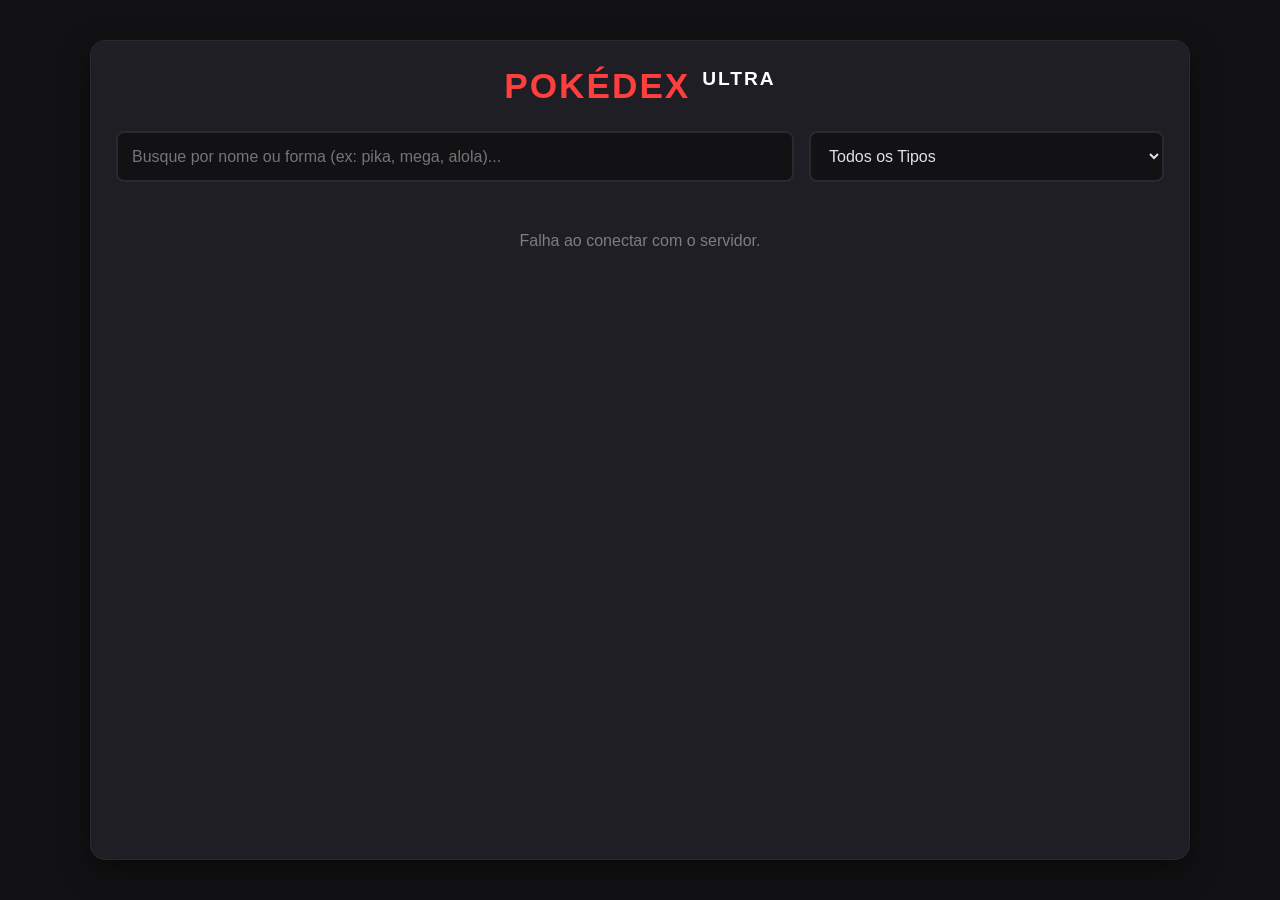
==== index.html @ 7b2a7c43 "Initial commit" ====
<!DOCTYPE html>
<html lang="pt-BR">
<head>
    <meta charset="UTF-8">
    <meta name="viewport" content="width=device-width, initial-scale=1.0">
    <title>Pokédex Ultra - Dark Mode</title>
    <link rel="stylesheet" href="style.css">
</head>
<body>

    <div class="pokedex-container wide">
        <h1>Pokédex <span>Ultra</span></h1>
        
        <div class="search-filter-container">
            <input 
                type="text" 
                id="search-input" 
                placeholder="Busque por nome ou forma (ex: pika, mega, alola)..."
            >
            
            <select id="type-filter">
                <option value="">Todos os Tipos</option>
                <option value="normal">Normal</option>
                <option value="fire">Fogo</option>
                <option value="water">Água</option>
                <option value="grass">Planta</option>
                <option value="electric">Elétrico</option>
                <option value="ice">Gelo</option>
                <option value="fighting">Lutador</option>
                <option value="poison">Venenoso</option>
                <option value="ground">Terra</option>
                <option value="flying">Voador</option>
                <option value="psychic">Psíquico</option>
                <option value="bug">Inseto</option>
                <option value="rock">Pedra</option>
                <option value="ghost">Fantasma</option>
                <option value="dragon">Dragão</option>
                <option value="dark">Sombrio</option>
                <option value="steel">Aço</option>
                <option value="fairy">Fada</option>
            </select>
        </div>

        <div id="pokedex-grid" class="pokedex-grid">
            <p class="loading">Invocando a base de dados global...</p>
        </div>
    </div>

    <script src="app.js"></script>
</body>
</html>
---- style.css ----
* {
    margin: 0;
    padding: 0;
    box-sizing: border-box;
    font-family: 'Segoe UI', Arial, sans-serif;
}

body {
    background-color: #121214;
    color: #e1e1e6;
    display: flex;
    justify-content: center;
    padding: 40px 20px;
    min-height: 100vh;
}

.pokedex-container {
    background-color: #1e1e24;
    max-width: 400px;
    width: 100%;
    border-radius: 15px;
    box-shadow: 0 10px 30px rgba(0, 0, 0, 0.5);
    padding: 25px;
    border: 1px solid #29292e;
}

.pokedex-container.wide {
    max-width: 1100px;
}

h1 {
    color: #ff3e3e;
    margin-bottom: 25px;
    text-align: center;
    font-size: 2.2rem;
    text-transform: uppercase;
    letter-spacing: 2px;
}

h1 span {
    color: #ffffff;
    font-size: 1.2rem;
    vertical-align: super;
}

/* Filtros no Tema Escuro */
.search-filter-container {
    display: flex;
    gap: 15px;
    margin-bottom: 30px;
}

.search-filter-container input, 
.search-filter-container select {
    background-color: #121214;
    color: #e1e1e6;
    padding: 14px;
    border: 2px solid #29292e;
    border-radius: 8px;
    outline: none;
    font-size: 1rem;
    transition: border-color 0.3s;
}

.search-filter-container input { flex: 2; }
.search-filter-container select { flex: 1; cursor: pointer; }

.search-filter-container input:focus,
.search-filter-container select:focus {
    border-color: #ff3e3e;
}

/* Grid de Listagem Geral */
.pokedex-grid {
    display: grid;
    grid-template-columns: repeat(auto-fill, minmax(180px, 1fr));
    gap: 20px;
}

/* Cards da Listagem */
.pokemon-card {
    background: #202024;
    border: 1px solid #29292e;
    border-radius: 12px;
    padding: 15px;
    text-align: center;
    cursor: pointer;
    transition: transform 0.2s, border-color 0.2s;
    text-decoration: none;
    display: block;
}

.pokemon-card:hover {
    transform: translateY(-5px);
    border-color: #ff3e3e;
    background: #252529;
}

.pokemon-id {
    font-size: 0.85rem;
    color: #7c7c8a;
    font-weight: bold;
    display: block;
}

.pokemon-name {
    font-size: 1.2rem;
    text-transform: capitalize;
    color: #ffffff;
    margin: 8px 0;
    white-space: nowrap;
    overflow: hidden;
    text-overflow: ellipsis;
}

.pokemon-img {
    width: 110px;
    height: 110px;
    object-fit: contain;
    filter: drop-shadow(0px 4px 8px rgba(0,0,0,0.5));
}

/* Tipos */
.types-container {
    display: flex;
    justify-content: center;
    gap: 6px;
    margin-top: 10px;
    flex-wrap: wrap;
}

.type-badge {
    padding: 4px 10px;
    border-radius: 6px;
    color: white;
    font-size: 0.7rem;
    font-weight: bold;
    text-transform: uppercase;
}

/* Detalhes do Pokémon Individual */
.detail-container {
    max-width: 600px;
    text-align: center;
}

.back-btn {
    display: inline-block;
    margin-bottom: 20px;
    color: #ff3e3e;
    text-decoration: none;
    font-weight: bold;
    transition: color 0.2s;
}

.back-btn:hover { color: #ffffff; }

.detail-img {
    width: 220px;
    height: 220px;
    margin: 15px auto;
    filter: drop-shadow(0px 8px 16px rgba(0,0,0,0.6));
}

.info-section {
    margin-top: 20px;
    text-align: left;
    background: #121214;
    padding: 20px;
    border-radius: 10px;
    border: 1px solid #29292e;
}

.info-section h3 {
    margin-bottom: 12px;
    color: #ff3e3e;
    border-bottom: 1px solid #29292e;
    padding-bottom: 6px;
    text-transform: uppercase;
    font-size: 1rem;
    letter-spacing: 1px;
}

.moves-grid {
    display: grid;
    grid-template-columns: repeat(2, 1fr);
    gap: 8px;
    font-size: 0.9rem;
    text-transform: capitalize;
}

.moves-grid li {
    list-style: none;
    background: #202024;
    padding: 6px 10px;
    border-radius: 4px;
    border-left: 3px solid #ff3e3e;
}

/* Nova Área Visual da Cadeia Evolutiva */
.evolution-chain-container {
    display: flex;
    justify-content: center;
    align-items: center;
    gap: 15px;
    flex-wrap: wrap;
    margin-top: 10px;
}

.evolution-step {
    text-align: center;
    text-decoration: none;
    color: #e1e1e6;
    background: #202024;
    padding: 10px;
    border-radius: 8px;
    border: 1px solid transparent;
    transition: border-color 0.2s, transform 0.2s;
    min-width: 100px;
}

.evolution-step:hover {
    border-color: #ff3e3e;
    transform: scale(1.05);
}

.evolution-step img {
    width: 70px;
    height: 70px;
    object-fit: contain;
    display: block;
    margin: 0 auto 5px;
}

.evolution-step span {
    font-size: 0.8rem;
    text-transform: capitalize;
    display: block;
}

.evolution-arrow {
    color: #ff3e3e;
    font-weight: bold;
    font-size: 1.5rem;
}

.loading {
    text-align: center;
    grid-column: 1 / -1;
    color: #7c7c8a;
    padding: 20px;
}
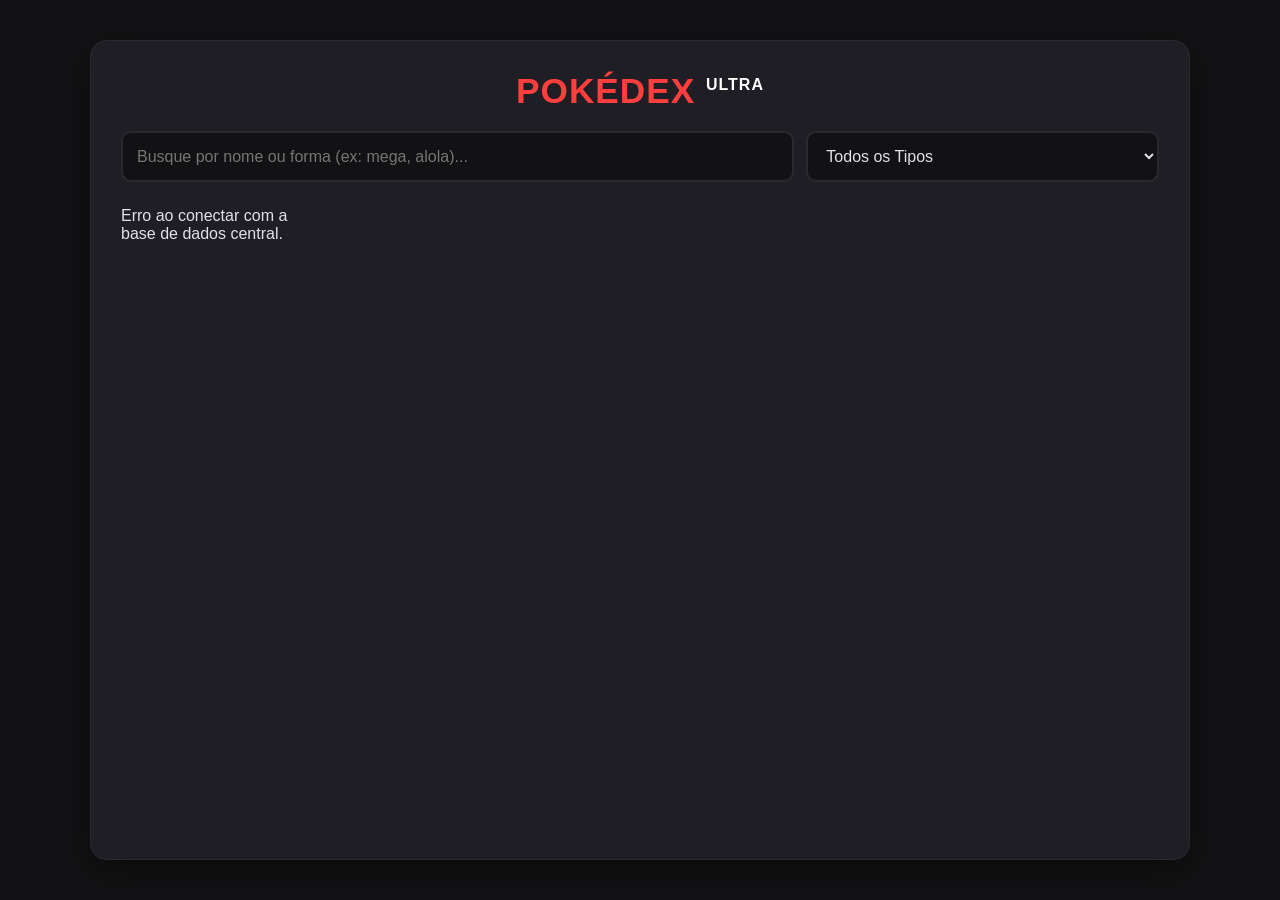
==== commit 56caacf5: "Refactor app.js for improved Pokémon data handling and UI responsiveness; enhance CSS for dark mode " ====
--- a/index.html
+++ b/index.html
@@ -2,8 +2,8 @@
 <html lang="pt-BR">
 <head>
     <meta charset="UTF-8">
-    <meta name="viewport" content="width=device-width, initial-scale=1.0">
-    <title>Pokédex Ultra - Dark Mode</title>
+    <meta name="viewport" content="width=device-width, initial-scale=1.0, maximum-scale=5.0">
+    <title>Pokédex Ultra - Dark & Mobile First</title>
     <link rel="stylesheet" href="style.css">
 </head>
 <body>
@@ -15,7 +15,7 @@
             <input 
                 type="text" 
                 id="search-input" 
-                placeholder="Busque por nome ou forma (ex: pika, mega, alola)..."
+                placeholder="Busque por nome ou forma (ex: mega, alola)..."
             >
             
             <select id="type-filter">
@@ -41,8 +41,10 @@
             </select>
         </div>
 
-        <div id="pokedex-grid" class="pokedex-grid">
-            <p class="loading">Invocando a base de dados global...</p>
+        <div id="pokedex-grid" class="pokedex-grid"></div>
+
+        <div id="scroll-sentinel" class="scroll-sentinel">
+            <div class="spinner hidden"></div>
         </div>
     </div>
 
--- a/style.css
+++ b/style.css
@@ -1,27 +1,38 @@
+:root {
+    --bg-main: #121214;
+    --bg-card: #1e1e24;
+    --bg-input: #121214;
+    --border-color: #29292e;
+    --primary: #ff3e3e;
+    --text-main: #e1e1e6;
+    --text-muted: #7c7c8a;
+}
+
 * {
     margin: 0;
     padding: 0;
     box-sizing: border-box;
-    font-family: 'Segoe UI', Arial, sans-serif;
+    font-family: -apple-system, BlinkMacSystemFont, 'Segoe UI', Roboto, Helvetica, Arial, sans-serif;
+    -webkit-tap-highlight-color: transparent; /* Remove o flash azul ao tocar no mobile */
 }
 
 body {
-    background-color: #121214;
-    color: #e1e1e6;
+    background-color: var(--bg-main);
+    color: var(--text-main);
     display: flex;
     justify-content: center;
-    padding: 40px 20px;
+    padding: 20px 10px;
     min-height: 100vh;
 }
 
 .pokedex-container {
-    background-color: #1e1e24;
-    max-width: 400px;
-    width: 100%;
-    border-radius: 15px;
-    box-shadow: 0 10px 30px rgba(0, 0, 0, 0.5);
-    padding: 25px;
-    border: 1px solid #29292e;
+    background-color: var(--bg-card);
+    max-width: 100%;
+    width: 100%;
+    border-radius: 16px;
+    box-shadow: 0 10px 30px rgba(0, 0, 0, 0.4);
+    padding: 20px;
+    border: 1px solid var(--border-color);
 }
 
 .pokedex-container.wide {
@@ -29,224 +40,169 @@
 }
 
 h1 {
-    color: #ff3e3e;
-    margin-bottom: 25px;
+    color: var(--primary);
+    margin-bottom: 20px;
     text-align: center;
-    font-size: 2.2rem;
+    font-size: 1.8rem;
     text-transform: uppercase;
-    letter-spacing: 2px;
+    letter-spacing: 1px;
 }
 
 h1 span {
     color: #ffffff;
-    font-size: 1.2rem;
+    font-size: 1rem;
     vertical-align: super;
 }
 
-/* Filtros no Tema Escuro */
+/* Layout dos Filtros (Responsivo) */
 .search-filter-container {
     display: flex;
-    gap: 15px;
-    margin-bottom: 30px;
+    flex-direction: column;
+    gap: 12px;
+    margin-bottom: 25px;
 }
 
 .search-filter-container input, 
 .search-filter-container select {
-    background-color: #121214;
-    color: #e1e1e6;
+    background-color: var(--bg-input);
+    color: var(--text-main);
     padding: 14px;
-    border: 2px solid #29292e;
-    border-radius: 8px;
+    border: 2px solid var(--border-color);
+    border-radius: 10px;
     outline: none;
     font-size: 1rem;
-    transition: border-color 0.3s;
-}
-
-.search-filter-container input { flex: 2; }
-.search-filter-container select { flex: 1; cursor: pointer; }
+    width: 100%;
+    transition: border-color 0.2s;
+}
 
 .search-filter-container input:focus,
 .search-filter-container select:focus {
-    border-color: #ff3e3e;
-}
-
-/* Grid de Listagem Geral */
+    border-color: var(--primary);
+}
+
+/* Grid de Cards Otimizado */
 .pokedex-grid {
     display: grid;
-    grid-template-columns: repeat(auto-fill, minmax(180px, 1fr));
-    gap: 20px;
-}
-
-/* Cards da Listagem */
+    grid-template-columns: repeat(auto-fill, minmax(140px, 1fr));
+    gap: 16px;
+}
+
+/* Card Individual */
 .pokemon-card {
     background: #202024;
-    border: 1px solid #29292e;
+    border: 1px solid var(--border-color);
     border-radius: 12px;
-    padding: 15px;
+    padding: 12px;
     text-align: center;
     cursor: pointer;
     transition: transform 0.2s, border-color 0.2s;
     text-decoration: none;
-    display: block;
-}
-
-.pokemon-card:hover {
-    transform: translateY(-5px);
-    border-color: #ff3e3e;
-    background: #252529;
+    display: flex;
+    flex-direction: column;
+    align-items: center;
+    justify-content: space-between;
+    min-height: 210px;
+}
+
+.pokemon-card:active {
+    transform: scale(0.98); /* Feedback visual imediato ao tocar na tela de celulares */
 }
 
 .pokemon-id {
-    font-size: 0.85rem;
-    color: #7c7c8a;
+    font-size: 0.8rem;
+    color: var(--text-muted);
     font-weight: bold;
-    display: block;
 }
 
 .pokemon-name {
-    font-size: 1.2rem;
+    font-size: 1.1rem;
     text-transform: capitalize;
     color: #ffffff;
-    margin: 8px 0;
+    margin: 4px 0;
+    width: 100%;
     white-space: nowrap;
     overflow: hidden;
     text-overflow: ellipsis;
 }
 
 .pokemon-img {
-    width: 110px;
-    height: 110px;
+    width: 90px;
+    height: 90px;
     object-fit: contain;
-    filter: drop-shadow(0px 4px 8px rgba(0,0,0,0.5));
-}
-
-/* Tipos */
+    margin: 8px 0;
+    transition: opacity 0.3s;
+}
+
+/* Badges de Tipos */
 .types-container {
     display: flex;
     justify-content: center;
-    gap: 6px;
-    margin-top: 10px;
+    gap: 4px;
+    width: 100%;
     flex-wrap: wrap;
 }
 
 .type-badge {
-    padding: 4px 10px;
+    padding: 4px 8px;
     border-radius: 6px;
     color: white;
-    font-size: 0.7rem;
+    font-size: 0.65rem;
     font-weight: bold;
     text-transform: uppercase;
 }
 
-/* Detalhes do Pokémon Individual */
-.detail-container {
-    max-width: 600px;
-    text-align: center;
-}
-
-.back-btn {
-    display: inline-block;
-    margin-bottom: 20px;
-    color: #ff3e3e;
-    text-decoration: none;
-    font-weight: bold;
-    transition: color 0.2s;
-}
-
-.back-btn:hover { color: #ffffff; }
-
-.detail-img {
-    width: 220px;
-    height: 220px;
-    margin: 15px auto;
-    filter: drop-shadow(0px 8px 16px rgba(0,0,0,0.6));
-}
-
-.info-section {
-    margin-top: 20px;
-    text-align: left;
-    background: #121214;
-    padding: 20px;
-    border-radius: 10px;
-    border: 1px solid #29292e;
-}
-
-.info-section h3 {
-    margin-bottom: 12px;
-    color: #ff3e3e;
-    border-bottom: 1px solid #29292e;
-    padding-bottom: 6px;
-    text-transform: uppercase;
-    font-size: 1rem;
-    letter-spacing: 1px;
-}
-
-.moves-grid {
-    display: grid;
-    grid-template-columns: repeat(2, 1fr);
-    gap: 8px;
-    font-size: 0.9rem;
-    text-transform: capitalize;
-}
-
-.moves-grid li {
-    list-style: none;
-    background: #202024;
-    padding: 6px 10px;
-    border-radius: 4px;
-    border-left: 3px solid #ff3e3e;
-}
-
-/* Nova Área Visual da Cadeia Evolutiva */
-.evolution-chain-container {
+/* Animação do Skeleton Loader */
+@keyframes skeleton-loading {
+    0% { background-color: #202024; }
+    50% { background-color: #2d2d34; }
+    100% { background-color: #202024; }
+}
+
+.skeleton-card {
+    height: 210px;
+    border-radius: 12px;
+    animation: skeleton-loading 1.4s infinite ease-in-out;
+}
+
+/* Área do Scroll Infinito */
+.scroll-sentinel {
     display: flex;
     justify-content: center;
     align-items: center;
-    gap: 15px;
-    flex-wrap: wrap;
-    margin-top: 10px;
-}
-
-.evolution-step {
-    text-align: center;
-    text-decoration: none;
-    color: #e1e1e6;
-    background: #202024;
-    padding: 10px;
-    border-radius: 8px;
-    border: 1px solid transparent;
-    transition: border-color 0.2s, transform 0.2s;
-    min-width: 100px;
-}
-
-.evolution-step:hover {
-    border-color: #ff3e3e;
-    transform: scale(1.05);
-}
-
-.evolution-step img {
-    width: 70px;
-    height: 70px;
-    object-fit: contain;
-    display: block;
-    margin: 0 auto 5px;
-}
-
-.evolution-step span {
-    font-size: 0.8rem;
-    text-transform: capitalize;
-    display: block;
-}
-
-.evolution-arrow {
-    color: #ff3e3e;
-    font-weight: bold;
-    font-size: 1.5rem;
-}
-
-.loading {
-    text-align: center;
-    grid-column: 1 / -1;
-    color: #7c7c8a;
-    padding: 20px;
+    height: 60px;
+    margin-top: 20px;
+}
+
+.spinner {
+    width: 30px;
+    height: 30px;
+    border: 3px solid var(--border-color);
+    border-top-color: var(--primary);
+    border-radius: 50%;
+    animation: spin 0.8s linear infinite;
+}
+
+@keyframes spin {
+    to { transform: rotate(360deg); }
+}
+
+.hidden { display: none !important; }
+
+/* Media Queries para Tablets e Desktops */
+@media (min-width: 600px) {
+    body { padding: 40px 20px; }
+    .pokedex-container { padding: 30px; }
+    h1 { font-size: 2.2rem; }
+    
+    .search-filter-container {
+        flex-direction: row;
+    }
+    .search-filter-container input { flex: 2; }
+    .search-filter-container select { flex: 1; }
+    
+    .pokedex-grid {
+        grid-template-columns: repeat(auto-fill, minmax(170px, 1fr));
+        gap: 20px;
+    }
+    .pokemon-img { width: 110px; height: 110px; }
 }
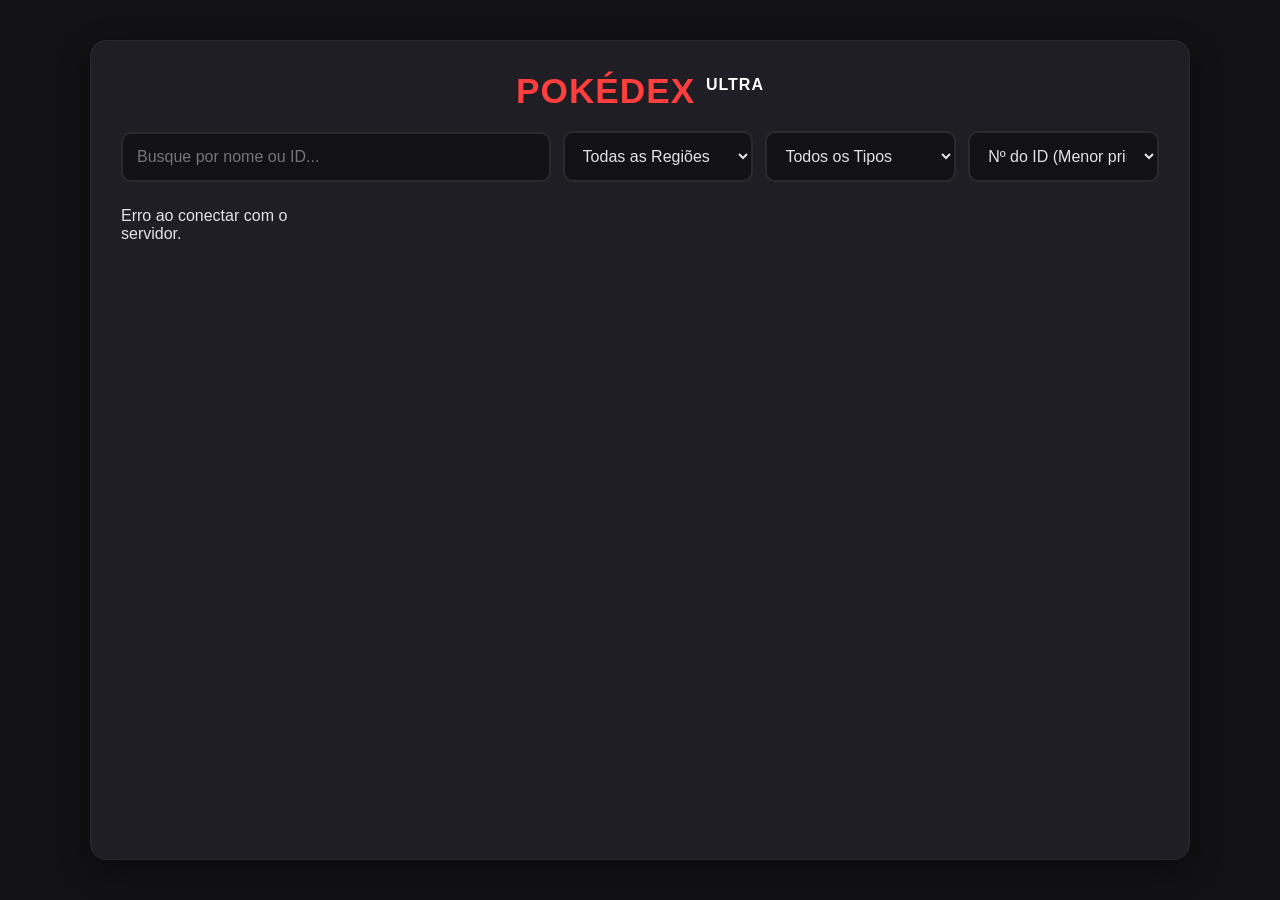
==== commit 83e0d415: "Enhance Pokémon details and filtering functionality; add generation and sorting filters, improve UI " ====
--- a/index.html
+++ b/index.html
@@ -3,7 +3,7 @@
 <head>
     <meta charset="UTF-8">
     <meta name="viewport" content="width=device-width, initial-scale=1.0, maximum-scale=5.0">
-    <title>Pokédex Ultra - Dark & Mobile First</title>
+    <title>Pokédex Ultra - Filtros Avançados</title>
     <link rel="stylesheet" href="style.css">
 </head>
 <body>
@@ -15,30 +15,52 @@
             <input 
                 type="text" 
                 id="search-input" 
-                placeholder="Busque por nome ou forma (ex: mega, alola)..."
+                placeholder="Busque por nome ou ID..."
             >
             
-            <select id="type-filter">
-                <option value="">Todos os Tipos</option>
-                <option value="normal">Normal</option>
-                <option value="fire">Fogo</option>
-                <option value="water">Água</option>
-                <option value="grass">Planta</option>
-                <option value="electric">Elétrico</option>
-                <option value="ice">Gelo</option>
-                <option value="fighting">Lutador</option>
-                <option value="poison">Venenoso</option>
-                <option value="ground">Terra</option>
-                <option value="flying">Voador</option>
-                <option value="psychic">Psíquico</option>
-                <option value="bug">Inseto</option>
-                <option value="rock">Pedra</option>
-                <option value="ghost">Fantasma</option>
-                <option value="dragon">Dragão</option>
-                <option value="dark">Sombrio</option>
-                <option value="steel">Aço</option>
-                <option value="fairy">Fada</option>
-            </select>
+            <div class="select-group">
+                <select id="generation-filter">
+                    <option value="all">Todas as Regiões</option>
+                    <option value="1">Geração 1 (Kanto)</option>
+                    <option value="2">Geração 2 (Johto)</option>
+                    <option value="3">Geração 3 (Hoenn)</option>
+                    <option value="4">Geração 4 (Sinnoh)</option>
+                    <option value="5">Geração 5 (Unova)</option>
+                    <option value="6">Geração 6 (Kalos)</option>
+                    <option value="7">Geração 7 (Alola)</option>
+                    <option value="8">Geração 8 (Galar)</option>
+                    <option value="9">Geração 9 (Paldea)</option>
+                    <option value="extra">Formas Extras / Megas</option>
+                </select>
+
+                <select id="type-filter">
+                    <option value="">Todos os Tipos</option>
+                    <option value="normal">Normal</option>
+                    <option value="fire">Fogo</option>
+                    <option value="water">Água</option>
+                    <option value="grass">Planta</option>
+                    <option value="electric">Elétrico</option>
+                    <option value="ice">Gelo</option>
+                    <option value="fighting">Lutador</option>
+                    <option value="poison">Venenoso</option>
+                    <option value="ground">Terra</option>
+                    <option value="flying">Voador</option>
+                    <option value="psychic">Psíquico</option>
+                    <option value="bug">Inseto</option>
+                    <option value="rock">Pedra</option>
+                    <option value="ghost">Fantasma</option>
+                    <option value="dragon">Dragão</option>
+                    <option value="dark">Sombrio</option>
+                    <option value="steel">Aço</option>
+                    <option value="fairy">Fada</option>
+                </select>
+
+                <select id="sort-order">
+                    <option value="id-asc">Nº do ID (Menor primeiro)</option>
+                    <option value="id-desc">Nº do ID (Maior primeiro)</option>
+                    <option value="name-asc">Nome (A - Z)</option>
+                </select>
+            </div>
         </div>
 
         <div id="pokedex-grid" class="pokedex-grid"></div>
--- a/style.css
+++ b/style.css
@@ -13,7 +13,7 @@
     padding: 0;
     box-sizing: border-box;
     font-family: -apple-system, BlinkMacSystemFont, 'Segoe UI', Roboto, Helvetica, Arial, sans-serif;
-    -webkit-tap-highlight-color: transparent; /* Remove o flash azul ao tocar no mobile */
+    -webkit-tap-highlight-color: transparent;
 }
 
 body {
@@ -54,7 +54,7 @@
     vertical-align: super;
 }
 
-/* Layout dos Filtros (Responsivo) */
+/* Área de Filtros Responsiva */
 .search-filter-container {
     display: flex;
     flex-direction: column;
@@ -62,8 +62,7 @@
     margin-bottom: 25px;
 }
 
-.search-filter-container input, 
-.search-filter-container select {
+.search-filter-container input {
     background-color: var(--bg-input);
     color: var(--text-main);
     padding: 14px;
@@ -75,12 +74,32 @@
     transition: border-color 0.2s;
 }
 
+.select-group {
+    display: flex;
+    flex-direction: column;
+    gap: 12px;
+    width: 100%;
+}
+
+.select-group select {
+    background-color: var(--bg-input);
+    color: var(--text-main);
+    padding: 14px;
+    border: 2px solid var(--border-color);
+    border-radius: 10px;
+    outline: none;
+    font-size: 1rem;
+    width: 100%;
+    cursor: pointer;
+    transition: border-color 0.2s;
+}
+
 .search-filter-container input:focus,
-.search-filter-container select:focus {
+.select-group select:focus {
     border-color: var(--primary);
 }
 
-/* Grid de Cards Otimizado */
+/* Grid de Cards */
 .pokedex-grid {
     display: grid;
     grid-template-columns: repeat(auto-fill, minmax(140px, 1fr));
@@ -105,7 +124,7 @@
 }
 
 .pokemon-card:active {
-    transform: scale(0.98); /* Feedback visual imediato ao tocar na tela de celulares */
+    transform: scale(0.98);
 }
 
 .pokemon-id {
@@ -130,10 +149,8 @@
     height: 90px;
     object-fit: contain;
     margin: 8px 0;
-    transition: opacity 0.3s;
-}
-
-/* Badges de Tipos */
+}
+
 .types-container {
     display: flex;
     justify-content: center;
@@ -151,7 +168,6 @@
     text-transform: uppercase;
 }
 
-/* Animação do Skeleton Loader */
 @keyframes skeleton-loading {
     0% { background-color: #202024; }
     50% { background-color: #2d2d34; }
@@ -164,7 +180,6 @@
     animation: skeleton-loading 1.4s infinite ease-in-out;
 }
 
-/* Área do Scroll Infinito */
 .scroll-sentinel {
     display: flex;
     justify-content: center;
@@ -182,27 +197,148 @@
     animation: spin 0.8s linear infinite;
 }
 
-@keyframes spin {
-    to { transform: rotate(360deg); }
-}
+@keyframes spin { to { transform: rotate(360deg); } }
 
 .hidden { display: none !important; }
 
-/* Media Queries para Tablets e Desktops */
-@media (min-width: 600px) {
+/* Media Query para telas maiores */
+@media (min-width: 768px) {
     body { padding: 40px 20px; }
     .pokedex-container { padding: 30px; }
     h1 { font-size: 2.2rem; }
     
     .search-filter-container {
         flex-direction: row;
+        align-items: center;
     }
-    .search-filter-container input { flex: 2; }
-    .search-filter-container select { flex: 1; }
     
+    .select-group {
+        flex-direction: row;
+        width: auto;
+        flex: 3;
+    }
+    
+    .search-filter-container input {
+        flex: 2;
+    }
+
     .pokedex-grid {
         grid-template-columns: repeat(auto-fill, minmax(170px, 1fr));
         gap: 20px;
     }
     .pokemon-img { width: 110px; height: 110px; }
-}+}
+
+/* Wrapper para permitir mudar o fundo da página de detalhes dinamicamente */
+.detail-page-wrapper {
+    width: 100%;
+    display: flex;
+    justify-content: center;
+    transition: background 0.5s ease;
+    border-radius: 16px;
+    padding: 10px;
+}
+
+/* Botão de Grito/Som */
+.cry-btn {
+    background: #202024;
+    border: 1px solid var(--border-color);
+    color: #fff;
+    padding: 8px 16px;
+    border-radius: 20px;
+    cursor: pointer;
+    font-size: 0.85rem;
+    font-weight: bold;
+    margin-top: 10px;
+    display: inline-flex;
+    align-items: center;
+    gap: 6px;
+    transition: background 0.2s, border-color 0.2s;
+}
+
+.cry-btn:hover {
+    border-color: var(--primary);
+    background: #2d2d34;
+}
+
+/* Gráfico de Status Base (Stats) */
+.stat-row {
+    display: flex;
+    align-items: center;
+    margin-bottom: 10px;
+    font-size: 0.9rem;
+}
+
+.stat-name {
+    width: 80px;
+    text-transform: uppercase;
+    font-weight: bold;
+    color: var(--text-muted);
+    font-size: 0.75rem;
+}
+
+.stat-value {
+    width: 35px;
+    text-align: right;
+    font-weight: bold;
+    padding-right: 10px;
+}
+
+.stat-bar-container {
+    flex: 1;
+    background-color: #202024;
+    height: 8px;
+    border-radius: 4px;
+    overflow: hidden;
+}
+
+.stat-bar {
+    height: 100%;
+    width: 0;
+    border-radius: 4px;
+    transition: width 1s ease-in-out; /* Efeito de animação ao abrir */
+}
+
+/* Grid de Fraquezas e Eficiências */
+.damage-group {
+    margin-bottom: 15px;
+}
+
+.damage-group-title {
+    font-size: 0.8rem;
+    color: var(--text-muted);
+    text-transform: uppercase;
+    font-weight: bold;
+    margin-bottom: 6px;
+}
+
+.damage-badges-grid {
+    display: flex;
+    gap: 6px;
+    flex-wrap: wrap;
+}
+
+.damage-badge-wrapper {
+    display: inline-flex;
+    align-items: center;
+    background: #202024;
+    border-radius: 6px;
+    overflow: hidden;
+    border: 1px solid var(--border-color);
+}
+
+.damage-badge-wrapper .type-badge {
+    border-radius: 0;
+    padding: 4px 8px;
+}
+
+.damage-multiplier {
+    padding: 0 6px;
+    font-size: 0.75rem;
+    font-weight: bold;
+    color: #ffffff;
+}
+
+.damage-multiplier.weak { color: #ff5c5c; }
+.damage-multiplier.resist { color: #50fa7b; }
+.damage-multiplier.immune { color: #bd93f9; }
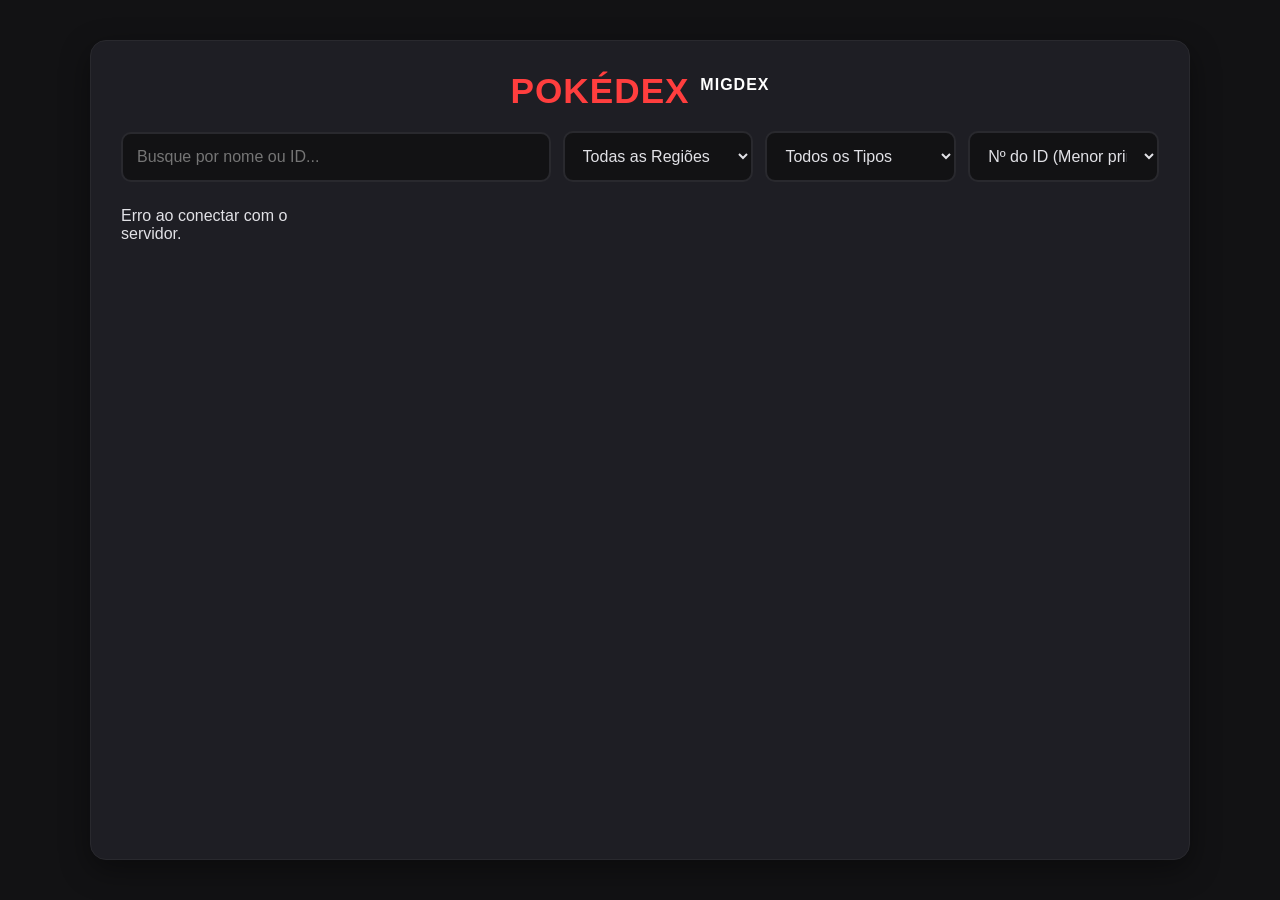
==== commit 2ee87d51: "Refactor detalhes.css and detalhes.js for improved layout, responsiveness, and functionality; add ve" ====
--- a/index.html
+++ b/index.html
@@ -3,13 +3,13 @@
 <head>
     <meta charset="UTF-8">
     <meta name="viewport" content="width=device-width, initial-scale=1.0, maximum-scale=5.0">
-    <title>Pokédex Ultra - Filtros Avançados</title>
-    <link rel="stylesheet" href="style.css">
+    <title>Pokédex MigDex - Filtros Avançados</title>
+    <link rel="stylesheet" href="index.css">
 </head>
 <body>
 
     <div class="pokedex-container wide">
-        <h1>Pokédex <span>Ultra</span></h1>
+        <h1>Pokédex <span>MigDex</span></h1>
         
         <div class="search-filter-container">
             <input 
--- a/index.css
+++ b/index.css
@@ -0,0 +1,230 @@
+:root {
+    --bg-main: #121214;
+    --bg-card: #1e1e24;
+    --bg-input: #121214;
+    --border-color: #29292e;
+    --primary: #ff3e3e;
+    --text-main: #e1e1e6;
+    --text-muted: #7c7c8a;
+}
+
+* {
+    margin: 0;
+    padding: 0;
+    box-sizing: border-box;
+    font-family: -apple-system, BlinkMacSystemFont, 'Segoe UI', Roboto, Helvetica, Arial, sans-serif;
+    -webkit-tap-highlight-color: transparent;
+}
+
+body {
+    background-color: var(--bg-main);
+    color: var(--text-main);
+    display: flex;
+    justify-content: center;
+    padding: 20px 10px;
+    min-height: 100vh;
+}
+
+.pokedex-container {
+    background-color: var(--bg-card);
+    max-width: 100%;
+    width: 100%;
+    border-radius: 16px;
+    box-shadow: 0 10px 30px rgba(0, 0, 0, 0.4);
+    padding: 20px;
+    border: 1px solid var(--border-color);
+}
+
+.pokedex-container.wide {
+    max-width: 1100px;
+}
+
+h1 {
+    color: var(--primary);
+    margin-bottom: 20px;
+    text-align: center;
+    font-size: 1.8rem;
+    text-transform: uppercase;
+    letter-spacing: 1px;
+}
+
+h1 span {
+    color: #ffffff;
+    font-size: 1rem;
+    vertical-align: super;
+}
+
+/* Área de Filtros Responsiva */
+.search-filter-container {
+    display: flex;
+    flex-direction: column;
+    gap: 12px;
+    margin-bottom: 25px;
+}
+
+.search-filter-container input {
+    background-color: var(--bg-input);
+    color: var(--text-main);
+    padding: 14px;
+    border: 2px solid var(--border-color);
+    border-radius: 10px;
+    outline: none;
+    font-size: 1rem;
+    width: 100%;
+    transition: border-color 0.2s;
+}
+
+.select-group {
+    display: flex;
+    flex-direction: column;
+    gap: 12px;
+    width: 100%;
+}
+
+.select-group select {
+    background-color: var(--bg-input);
+    color: var(--text-main);
+    padding: 14px;
+    border: 2px solid var(--border-color);
+    border-radius: 10px;
+    outline: none;
+    font-size: 1rem;
+    width: 100%;
+    cursor: pointer;
+    transition: border-color 0.2s;
+}
+
+.search-filter-container input:focus,
+.select-group select:focus {
+    border-color: var(--primary);
+}
+
+/* Grid de Cards */
+.pokedex-grid {
+    display: grid;
+    grid-template-columns: repeat(auto-fill, minmax(140px, 1fr));
+    gap: 16px;
+}
+
+/* Card Individual */
+.pokemon-card {
+    background: #202024;
+    border: 1px solid var(--border-color);
+    border-radius: 12px;
+    padding: 12px;
+    text-align: center;
+    cursor: pointer;
+    transition: transform 0.2s, border-color 0.2s;
+    text-decoration: none;
+    display: flex;
+    flex-direction: column;
+    align-items: center;
+    justify-content: space-between;
+    min-height: 210px;
+}
+
+.pokemon-card:active {
+    transform: scale(0.98);
+}
+
+.pokemon-id {
+    font-size: 0.8rem;
+    color: var(--text-muted);
+    font-weight: bold;
+}
+
+.pokemon-name {
+    font-size: 1.1rem;
+    text-transform: capitalize;
+    color: #ffffff;
+    margin: 4px 0;
+    width: 100%;
+    white-space: nowrap;
+    overflow: hidden;
+    text-overflow: ellipsis;
+}
+
+.pokemon-img {
+    width: 90px;
+    height: 90px;
+    object-fit: contain;
+    margin: 8px 0;
+}
+
+.types-container {
+    display: flex;
+    justify-content: center;
+    gap: 4px;
+    width: 100%;
+    flex-wrap: wrap;
+}
+
+.type-badge {
+    padding: 4px 8px;
+    border-radius: 6px;
+    color: white;
+    font-size: 0.65rem;
+    font-weight: bold;
+    text-transform: uppercase;
+}
+
+@keyframes skeleton-loading {
+    0% { background-color: #202024; }
+    50% { background-color: #2d2d34; }
+    100% { background-color: #202024; }
+}
+
+.skeleton-card {
+    height: 210px;
+    border-radius: 12px;
+    animation: skeleton-loading 1.4s infinite ease-in-out;
+}
+
+.scroll-sentinel {
+    display: flex;
+    justify-content: center;
+    align-items: center;
+    height: 60px;
+    margin-top: 20px;
+}
+
+.spinner {
+    width: 30px;
+    height: 30px;
+    border: 3px solid var(--border-color);
+    border-top-color: var(--primary);
+    border-radius: 50%;
+    animation: spin 0.8s linear infinite;
+}
+
+@keyframes spin { to { transform: rotate(360deg); } }
+
+.hidden { display: none !important; }
+
+/* Media Query para telas maiores */
+@media (min-width: 768px) {
+    body { padding: 40px 20px; }
+    .pokedex-container { padding: 30px; }
+    h1 { font-size: 2.2rem; }
+    
+    .search-filter-container {
+        flex-direction: row;
+        align-items: center;
+    }
+    
+    .select-group {
+        flex-direction: row;
+        width: auto;
+        flex: 3;
+    }
+    
+    .search-filter-container input {
+        flex: 2;
+    }
+
+    .pokedex-grid {
+        grid-template-columns: repeat(auto-fill, minmax(170px, 1fr));
+        gap: 20px;
+    }
+    .pokemon-img { width: 110px; height: 110px; }
+}
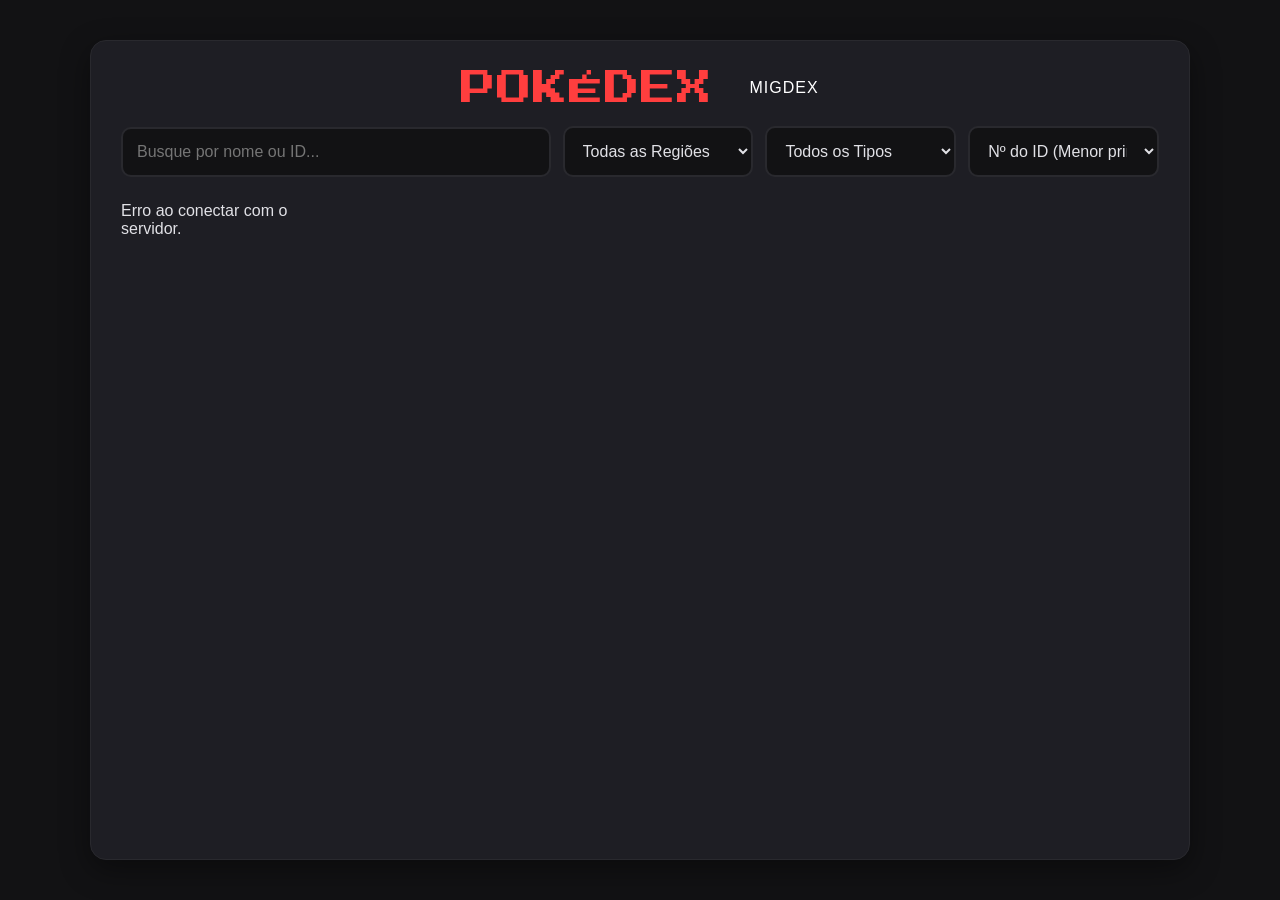
==== commit 2e03a3a8: "Add custom font styles for improved typography in CSS files" ====
--- a/index.html
+++ b/index.html
@@ -4,12 +4,13 @@
     <meta charset="UTF-8">
     <meta name="viewport" content="width=device-width, initial-scale=1.0, maximum-scale=5.0">
     <title>Pokédex MigDex - Filtros Avançados</title>
+    <link rel="icon" href="favicon.png" type="image/png">
     <link rel="stylesheet" href="index.css">
 </head>
 <body>
 
     <div class="pokedex-container wide">
-        <h1>Pokédex <span>MigDex</span></h1>
+        <h1 class="press-start-2p-regular">Pokédex <span>MigDex</span></h1>
         
         <div class="search-filter-container">
             <input 
@@ -35,24 +36,24 @@
 
                 <select id="type-filter">
                     <option value="">Todos os Tipos</option>
+                    <option value="steel">Aço</option>
+                    <option value="water">Água</option>
+                    <option value="dragon">Dragão</option>
+                    <option value="electric">Elétrico</option>
+                    <option value="fairy">Fada</option>
+                    <option value="ghost">Fantasma</option>
+                    <option value="fire">Fogo</option>
+                    <option value="ice">Gelo</option>
+                    <option value="bug">Inseto</option>
+                    <option value="fighting">Lutador</option>
                     <option value="normal">Normal</option>
-                    <option value="fire">Fogo</option>
-                    <option value="water">Água</option>
+                    <option value="rock">Pedra</option>
                     <option value="grass">Planta</option>
-                    <option value="electric">Elétrico</option>
-                    <option value="ice">Gelo</option>
-                    <option value="fighting">Lutador</option>
+                    <option value="psychic">Psíquico</option>
+                    <option value="dark">Sombrio</option>
+                    <option value="ground">Terra</option>
                     <option value="poison">Venenoso</option>
-                    <option value="ground">Terra</option>
                     <option value="flying">Voador</option>
-                    <option value="psychic">Psíquico</option>
-                    <option value="bug">Inseto</option>
-                    <option value="rock">Pedra</option>
-                    <option value="ghost">Fantasma</option>
-                    <option value="dragon">Dragão</option>
-                    <option value="dark">Sombrio</option>
-                    <option value="steel">Aço</option>
-                    <option value="fairy">Fada</option>
                 </select>
 
                 <select id="sort-order">
--- a/index.css
+++ b/index.css
@@ -1,3 +1,17 @@
+@import url('https://fonts.googleapis.com/css2?family=Press+Start+2P&family=VT323&display=swap');
+
+.press-start-2p-regular {
+  font-family: "Press Start 2P", system-ui;
+  font-weight: 400;
+  font-style: normal;
+}
+
+.vt323-regular {
+  font-family: "VT323", monospace;
+  font-weight: 400;
+  font-style: normal;
+}
+
 :root {
     --bg-main: #121214;
     --bg-card: #1e1e24;
